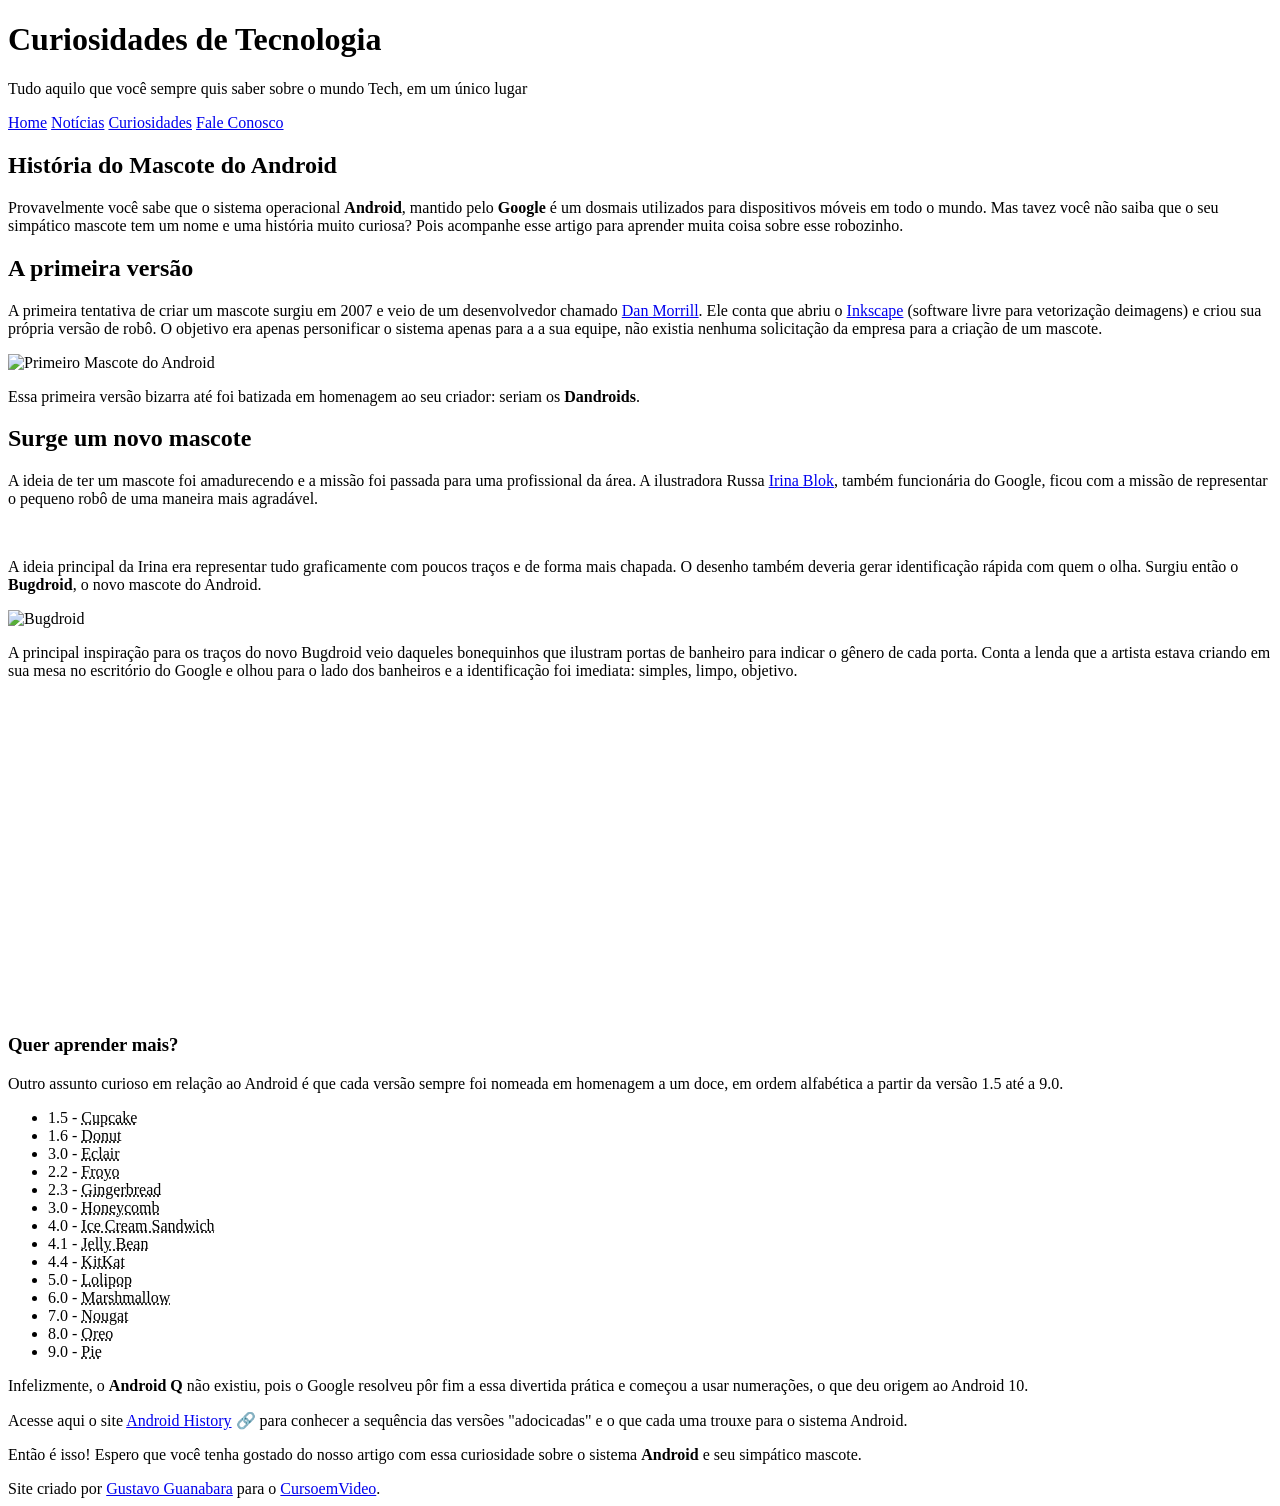
==== index.html @ b8c02086 "alteração do nome da página principal Alteração de android.html para index.html" ====
<!DOCTYPE html>
<html lang="pt-br">
<head>
    <meta charset="UTF-8">
    <meta http-equiv="X-UA-Compatible" content="IE=edge">
    <meta name="viewport" content="width=device-width, initial-scale=1.0">
    <title>Como surgiu o mascote do Android?</title>
    <link rel="shortcut icon" href="imagens/favicon.ico" type="image/x-icon">
    <link rel="stylesheet" href="estilo/style.css">
</head>
<body>
    <header>
        <h1>Curiosidades de Tecnologia</h1>
        <p>Tudo aquilo que você sempre quis saber sobre o mundo Tech, em um único lugar</p>
    </header>
    <nav>
        <a href="#">Home</a>
        <a href="#">Notícias</a>
        <a href="#">Curiosidades</a>
        <a href="#">Fale Conosco</a>
    </nav>
    <main>
        <article>
            <h1>História do Mascote do Android</h1>

            <p>Provavelmente você sabe que o sistema operacional <strong>Android</strong>, mantido pelo <strong>Google</strong> é um dosmais utilizados para dispositivos móveis em todo o mundo. Mas tavez você não saiba que o seu simpático mascote tem um nome e uma história muito curiosa? Pois acompanhe esse artigo para aprender muita coisa sobre esse robozinho.</p>
            
            <h2>A primeira versão</h2>

            <p>A primeira tentativa de criar um mascote surgiu em 2007 e veio de um desenvolvedor chamado <a href="https://androidcommunity.com/dan-morrill-shows-us-the-android-mascot-that-almost-was-20130103/" target="_blank" class="externo">Dan Morrill</a>. Ele conta que abriu o <a href="https://inkscape.org/" target="_blank" class="externo">Inkscape</a> (software livre para vetorização deimagens) e criou sua própria versão de robô. O objetivo era apenas personificar o sistema apenas para a a sua equipe, não existia nenhuma solicitação da empresa para a criação de um mascote.</p>
            
            <picture>
                <source media="(max-width: 650px)" srcset="imagens\dan-droids-pq.png">
                <img src="imagens/dan-droids.png" alt="Primeiro Mascote do Android">
            </picture>
            
            <p>Essa primeira versão bizarra até foi batizada em homenagem ao seu criador: seriam os <strong>Dandroids</strong>.</p>
            
            <h2>Surge um novo mascote</h2>
            
            <p>A ideia de ter um mascote foi amadurecendo e a missão foi passada para uma profissional da área. A ilustradora Russa <a href="https://www.irinablok.com/android" target="_blank" class="externo">Irina Blok</a>, também funcionária do Google, ficou com a missão de representar o pequeno robô de uma maneira mais agradável.</p>
            
            <picture>
                <source media="(max-width: 650px)" srcset="imagens\irina-blok-pq.jpg">
                <img src="imagens/irina-blok.jpg" alt="Irina Blok, criadora do Bugdroid">
            </picture>
            
            <p>A ideia principal da Irina era representar tudo graficamente com poucos traços e de forma mais chapada. O desenho também deveria gerar identificação rápida com quem o olha. Surgiu então o <strong>Bugdroid</strong>, o novo mascote do Android.</p>
            
            <img class="pequena" src="imagens/bugdroid.png" alt="Bugdroid">
            
            <p>A principal inspiração para os traços do novo Bugdroid veio daqueles bonequinhos que ilustram portas de banheiro para indicar o gênero de cada porta. Conta a lenda que a artista estava criando em sua mesa no escritório do Google e olhou para o lado dos banheiros e a identificação foi imediata: simples, limpo, objetivo.</p>
            
            <div class="video">
                <iframe width="560" height="315" src="https://www.youtube.com/embed/l2UDgpLz20M" title="YouTube video player" frameborder="0" allow="accelerometer; autoplay; clipboard-write; encrypted-media; gyroscope; picture-in-picture" allowfullscreen></iframe>
            </div>

            <aside>
                <h3>Quer aprender mais?</h3>
                
                <p>Outro assunto curioso em relação ao Android é que cada versão sempre foi nomeada em homenagem a um doce, em ordem alfabética a partir da versão 1.5 até a 9.0.</p>
                <ul>
                    <li>1.5 - <abbr title="Bolo de Copo">Cupcake</abbr></li>
                    <li>1.6 - <abbr title="Rosquinha">Donut</abbr></li>
                    <li>3.0 - <abbr title="Bomba">Eclair</abbr></li>
                    <li>2.2 - <abbr title="Iorgute Congelado">Froyo</abbr></li>
                    <li>2.3 - <abbr title="Biscoito de Gengibre">Gingerbread</abbr></li>
                    <li>3.0 - <abbr title="Favo de Mel">Honeycomb</abbr></li>
                    <li>4.0 - <abbr title="Sanduíche de Sorvete">Ice Cream Sandwich</abbr></li>
                    <li>4.1 - <abbr title="Jujuba">Jelly Bean</abbr></li>
                    <li>4.4 - <abbr title="KitKat">KitKat</abbr></li>
                    <li>5.0 - <abbr title="Pirulito">Lolipop</abbr></li>
                    <li>6.0 - <abbr title="Marshmallow">Marshmallow</abbr></li>
                    <li>7.0 - <abbr title="Torrone">Nougat</abbr></li>
                    <li>8.0 - <abbr title="Oreo">Oreo</abbr></li>
                    <li>9.0 - <abbr title="Torta">Pie</abbr></li>
                </ul>
                <p>Infelizmente, o <strong>Android Q</strong> não existiu, pois o Google resolveu pôr fim a essa divertida prática e começou a usar numerações, o que deu origem ao Android 10.</p>
                
                <p>Acesse aqui o site <a href="https://www.android.com/intl/pt-BR_br/history/" target="_blank">Android History</a> &#x1F517 para conhecer a sequência das versões "adocicadas" e o que cada uma trouxe para o sistema Android.</p>
            </aside>
            <p>Então é isso! Espero que você tenha gostado do nosso artigo com essa curiosidade sobre o sistema <strong>Android</strong> e seu simpático mascote.</p>
        </article>
    </main>
    <footer>
        Site criado por <a href="https://gustavoguanabara.github.io/" target="_blank">Gustavo Guanabara</a> para o <a href="https://www.youtube.com/cursoemvideo" target="_blank
        ">CursoemVideo</a>.
    </footer>
</body>
</html>
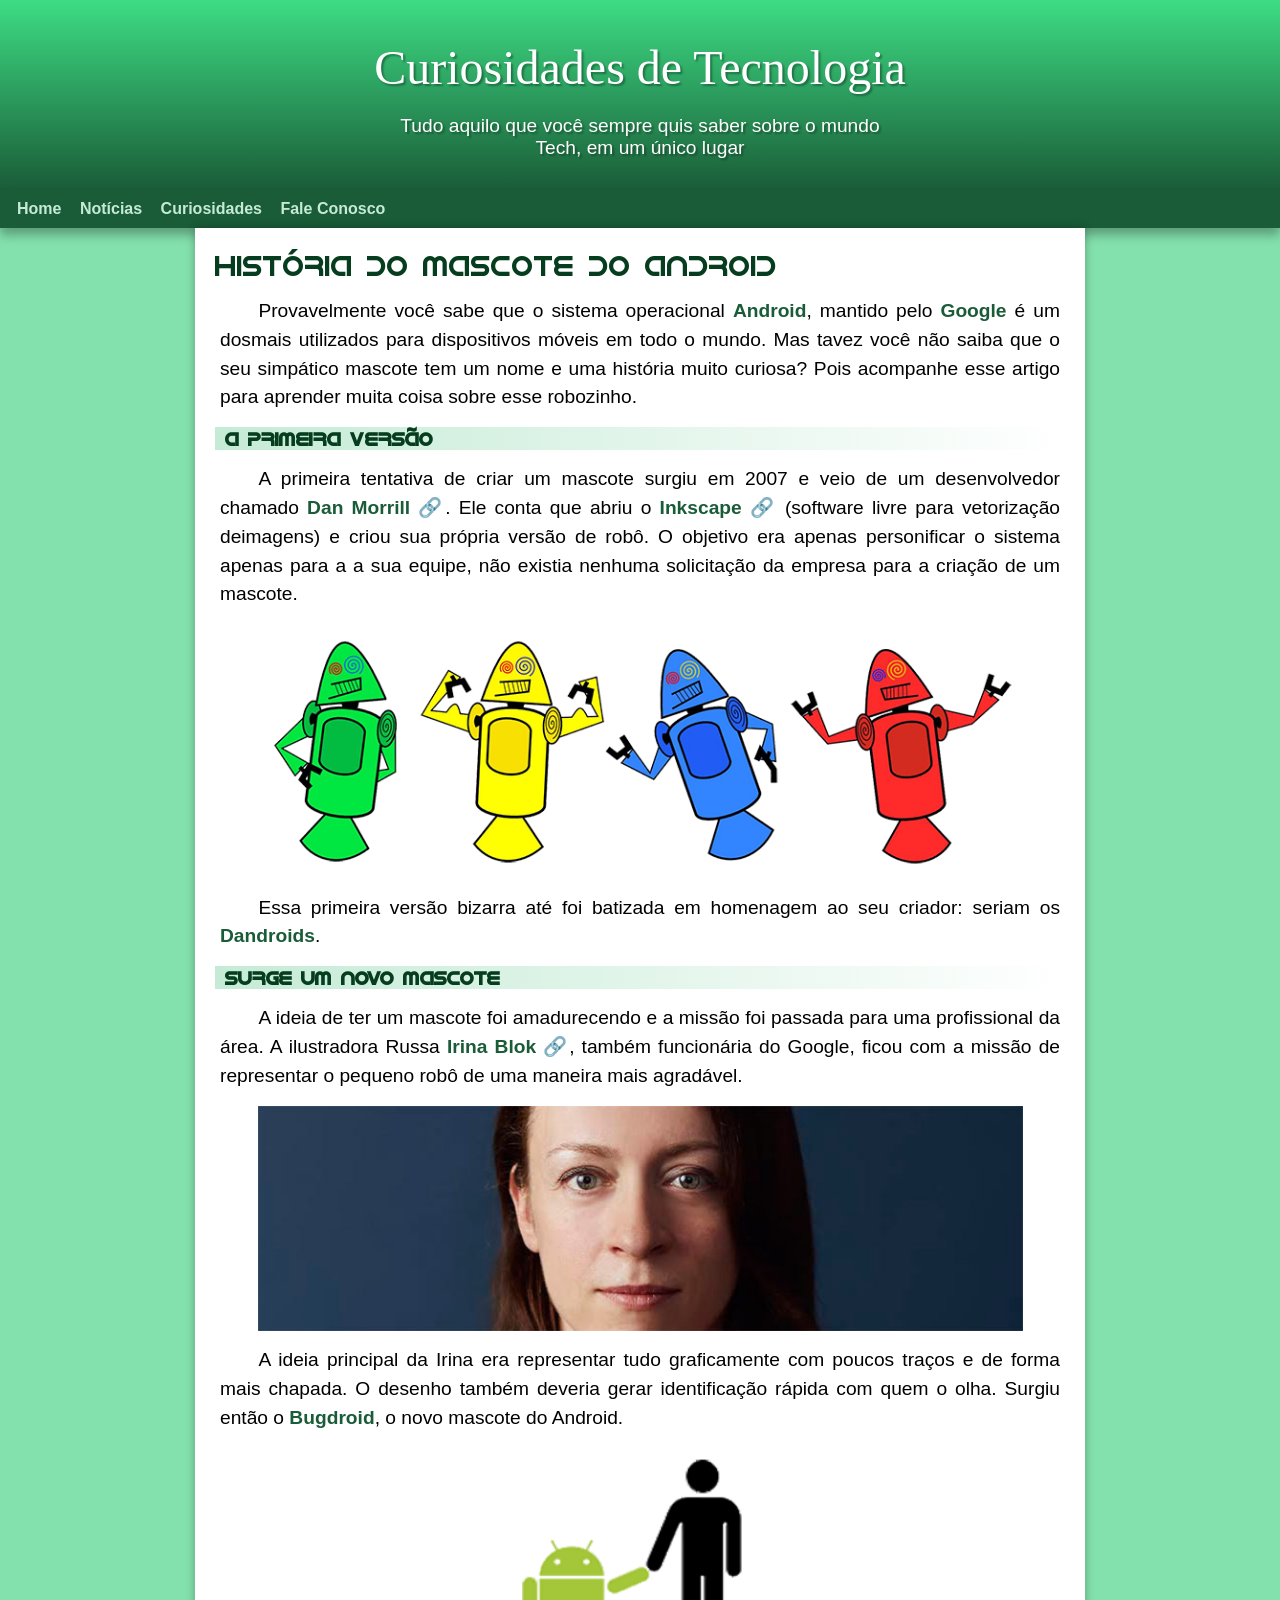
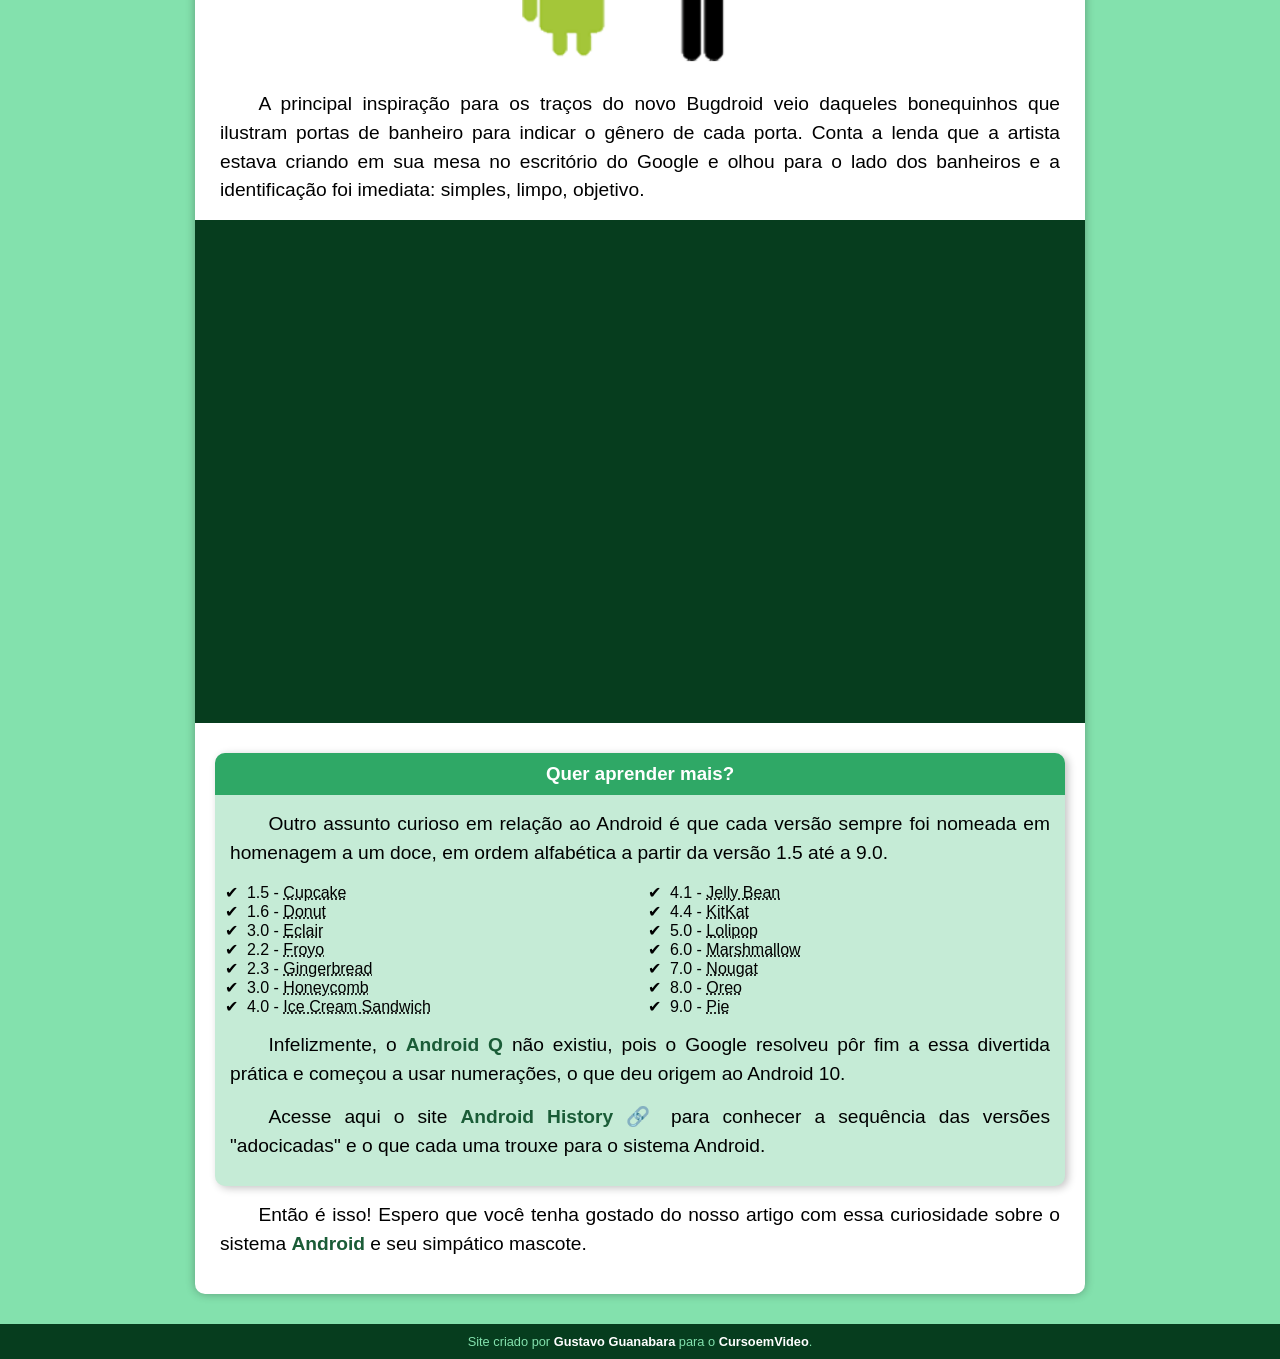
==== commit fae5acfb: "alteração dos nomes das pastas" ====
--- a/index.html
+++ b/index.html
@@ -5,8 +5,8 @@
     <meta http-equiv="X-UA-Compatible" content="IE=edge">
     <meta name="viewport" content="width=device-width, initial-scale=1.0">
     <title>Como surgiu o mascote do Android?</title>
-    <link rel="shortcut icon" href="imagens/favicon.ico" type="image/x-icon">
-    <link rel="stylesheet" href="estilo/style.css">
+    <link rel="shortcut icon" href="Example/favicon.ico" type="image/x-icon">
+    <link rel="stylesheet" href="Css/style.css">
 </head>
 <body>
     <header>
@@ -30,8 +30,8 @@
             <p>A primeira tentativa de criar um mascote surgiu em 2007 e veio de um desenvolvedor chamado <a href="https://androidcommunity.com/dan-morrill-shows-us-the-android-mascot-that-almost-was-20130103/" target="_blank" class="externo">Dan Morrill</a>. Ele conta que abriu o <a href="https://inkscape.org/" target="_blank" class="externo">Inkscape</a> (software livre para vetorização deimagens) e criou sua própria versão de robô. O objetivo era apenas personificar o sistema apenas para a a sua equipe, não existia nenhuma solicitação da empresa para a criação de um mascote.</p>
             
             <picture>
-                <source media="(max-width: 650px)" srcset="imagens\dan-droids-pq.png">
-                <img src="imagens/dan-droids.png" alt="Primeiro Mascote do Android">
+                <source media="(max-width: 650px)" srcset="Example\dan-droids-pq.png">
+                <img src="Example/dan-droids.png" alt="Primeiro Mascote do Android">
             </picture>
             
             <p>Essa primeira versão bizarra até foi batizada em homenagem ao seu criador: seriam os <strong>Dandroids</strong>.</p>
@@ -41,13 +41,13 @@
             <p>A ideia de ter um mascote foi amadurecendo e a missão foi passada para uma profissional da área. A ilustradora Russa <a href="https://www.irinablok.com/android" target="_blank" class="externo">Irina Blok</a>, também funcionária do Google, ficou com a missão de representar o pequeno robô de uma maneira mais agradável.</p>
             
             <picture>
-                <source media="(max-width: 650px)" srcset="imagens\irina-blok-pq.jpg">
-                <img src="imagens/irina-blok.jpg" alt="Irina Blok, criadora do Bugdroid">
+                <source media="(max-width: 650px)" srcset="Example\irina-blok-pq.jpg">
+                <img src="Example/irina-blok.jpg" alt="Irina Blok, criadora do Bugdroid">
             </picture>
             
             <p>A ideia principal da Irina era representar tudo graficamente com poucos traços e de forma mais chapada. O desenho também deveria gerar identificação rápida com quem o olha. Surgiu então o <strong>Bugdroid</strong>, o novo mascote do Android.</p>
             
-            <img class="pequena" src="imagens/bugdroid.png" alt="Bugdroid">
+            <img class="pequena" src="Example/bugdroid.png" alt="Bugdroid">
             
             <p>A principal inspiração para os traços do novo Bugdroid veio daqueles bonequinhos que ilustram portas de banheiro para indicar o gênero de cada porta. Conta a lenda que a artista estava criando em sua mesa no escritório do Google e olhou para o lado dos banheiros e a identificação foi imediata: simples, limpo, objetivo.</p>
             
--- a/Css/style.css
+++ b/Css/style.css
@@ -0,0 +1,208 @@
+@charset "UTF-8";
+
+@import url('https://fonts.googleapis.com/css2?family=Bebas+Neue&display=swap');
+
+@font-face {
+    font-family: 'Android';
+    src: url(../Font/idroid.otf) format('opentype');
+    font-weight: normal;
+}
+
+
+
+:root {
+    --cor0: #c5ebd6;
+    --cor1: #83e1ad;
+    --cor2: #3ddc84;
+    --cor3: #2fa866;
+    --cor4: #1a5c37;
+    --cor5: #063d1e;
+    --fonte-padrao: Arial, Verdana, Helvetica, sans-serif;
+    --fonte-destaque: 'Bebas Neue', cursive;
+    --fonte-android: 'Android', cursive;
+}
+
+* {
+    margin: 0px;
+    padding: 0px;
+}
+
+body {
+    background-color: var(--cor1);
+    font-family: var(--fonte-padrao);
+}
+
+a.externo::after {
+    content: '\00A0\1F517';
+}
+
+header {
+    background-image: linear-gradient(to bottom, var(--cor2), var(--cor4));
+    color: white;
+    min-height: 150px;
+    text-align: center;
+    padding-top: 40px;
+}
+
+header > h1 {
+    font-family: var(--fonte-destaque);
+    margin-bottom: 20px;
+    font-weight: normal;
+    font-size: 3em;
+    text-shadow: 2px 2px 2px rgba(0, 0, 0, 0.336);
+}
+
+header > p {
+    font-family: var(--fonte-padrao);
+    font-size: 1.2em;
+    max-width: 500px;
+    margin: auto;
+    padding-right: 10px;
+    padding-left: 10px;
+    text-shadow: 2px 2px 2px rgba(0, 0, 0, 0.322);
+}
+
+nav {
+    background-color: var(--cor4);
+    padding: 10px;
+    box-shadow: 0px 7px 10px rgba(0, 0, 0, 0.300);
+}
+
+nav > a {
+    color: var(--cor0);
+    padding: 7px;
+    border-radius: 5px;
+    text-decoration: none;
+    font-weight: bold;
+    transition-duration: .2s;
+    margin-bottom: 20px;
+}
+
+nav > a:hover {
+    background-color: var(--cor3);
+    color: var(--cor5);
+}
+
+main {
+    background-color: white;
+    min-width: 280px;
+    max-width: 850px;
+    margin: auto;
+    margin-bottom: 30px;
+    padding: 20px;
+    box-shadow: 0px 0px 10px rgba(0, 0, 0, 0.301);
+    border-bottom-left-radius: 10px;
+    border-bottom-right-radius: 10px;
+}
+main > article > h1 {
+    color: var(--cor5);
+    font-family: var(--fonte-android);
+}
+
+main h1 {
+    font-size: 1.8em;
+    font-weight: normal;
+}
+
+main h2 {
+    background-image: linear-gradient(to right, var(--cor0), transparent);
+    color: var(--cor5);
+    font-family: var(--fonte-android);
+    font-size: 1.2em;
+    text-indent: 10px;
+}
+
+main p {
+    margin: 15px 5px;
+    text-align: justify;
+    text-indent: 2em;
+    font-size: 1.2em;
+    line-height: 1.5em;
+}
+
+main strong {
+    color: var(--cor4);
+    font-weight: bold;
+}
+
+main a {
+    text-decoration: none;
+    color: var(--cor4);
+    font-weight: 550;
+}
+
+main a:hover {
+    text-decoration: underline;
+    color: var(--cor4);
+}
+
+main img {
+    width: 90%;
+    margin: auto;
+    display: block;
+}
+
+main img.pequena {
+    max-width: 350px;
+    margin: auto;
+    display: block;
+}
+
+div.video {
+    background-color: var(--cor5);
+    margin-top: 0px;
+    margin-right: -20px;
+    margin-bottom: 30px;
+    margin-left: -20px;
+    padding: 10px 10px 58% 10px;
+    position: relative;
+}
+
+div.video > iframe {
+    position: absolute;
+    top: 5%;
+    left: 5%;
+    width: 90%;
+    height: 90%;
+}
+
+aside {
+    background-color: var(--cor0);
+    padding: 10px;
+    border-radius: 10px;
+    box-shadow: 3px 2px 8px #0000003d;
+}
+
+aside > h3 {
+    background-color: var(--cor3);
+    color: white;
+    text-align: center;
+    padding: 10px;
+    margin: -10px -10px 0px -10px;
+    border-radius: 10px 10px 0px 0px;
+}
+
+aside > ul {
+    list-style-type: '\2714\00A0\00A0';
+    list-style-position: inside;
+    columns: 2;
+}
+
+footer {
+    background-color: var(--cor5);
+    color:  var(--cor1);
+    text-align: center;
+    font-size: .8em;
+    padding: 10px;
+}
+
+footer a {
+    color: white;
+    font-weight: bolder;
+    text-decoration: none;
+}
+
+footer a:hover {
+    text-decoration: underline;
+    color: var(--cor1);
+}
